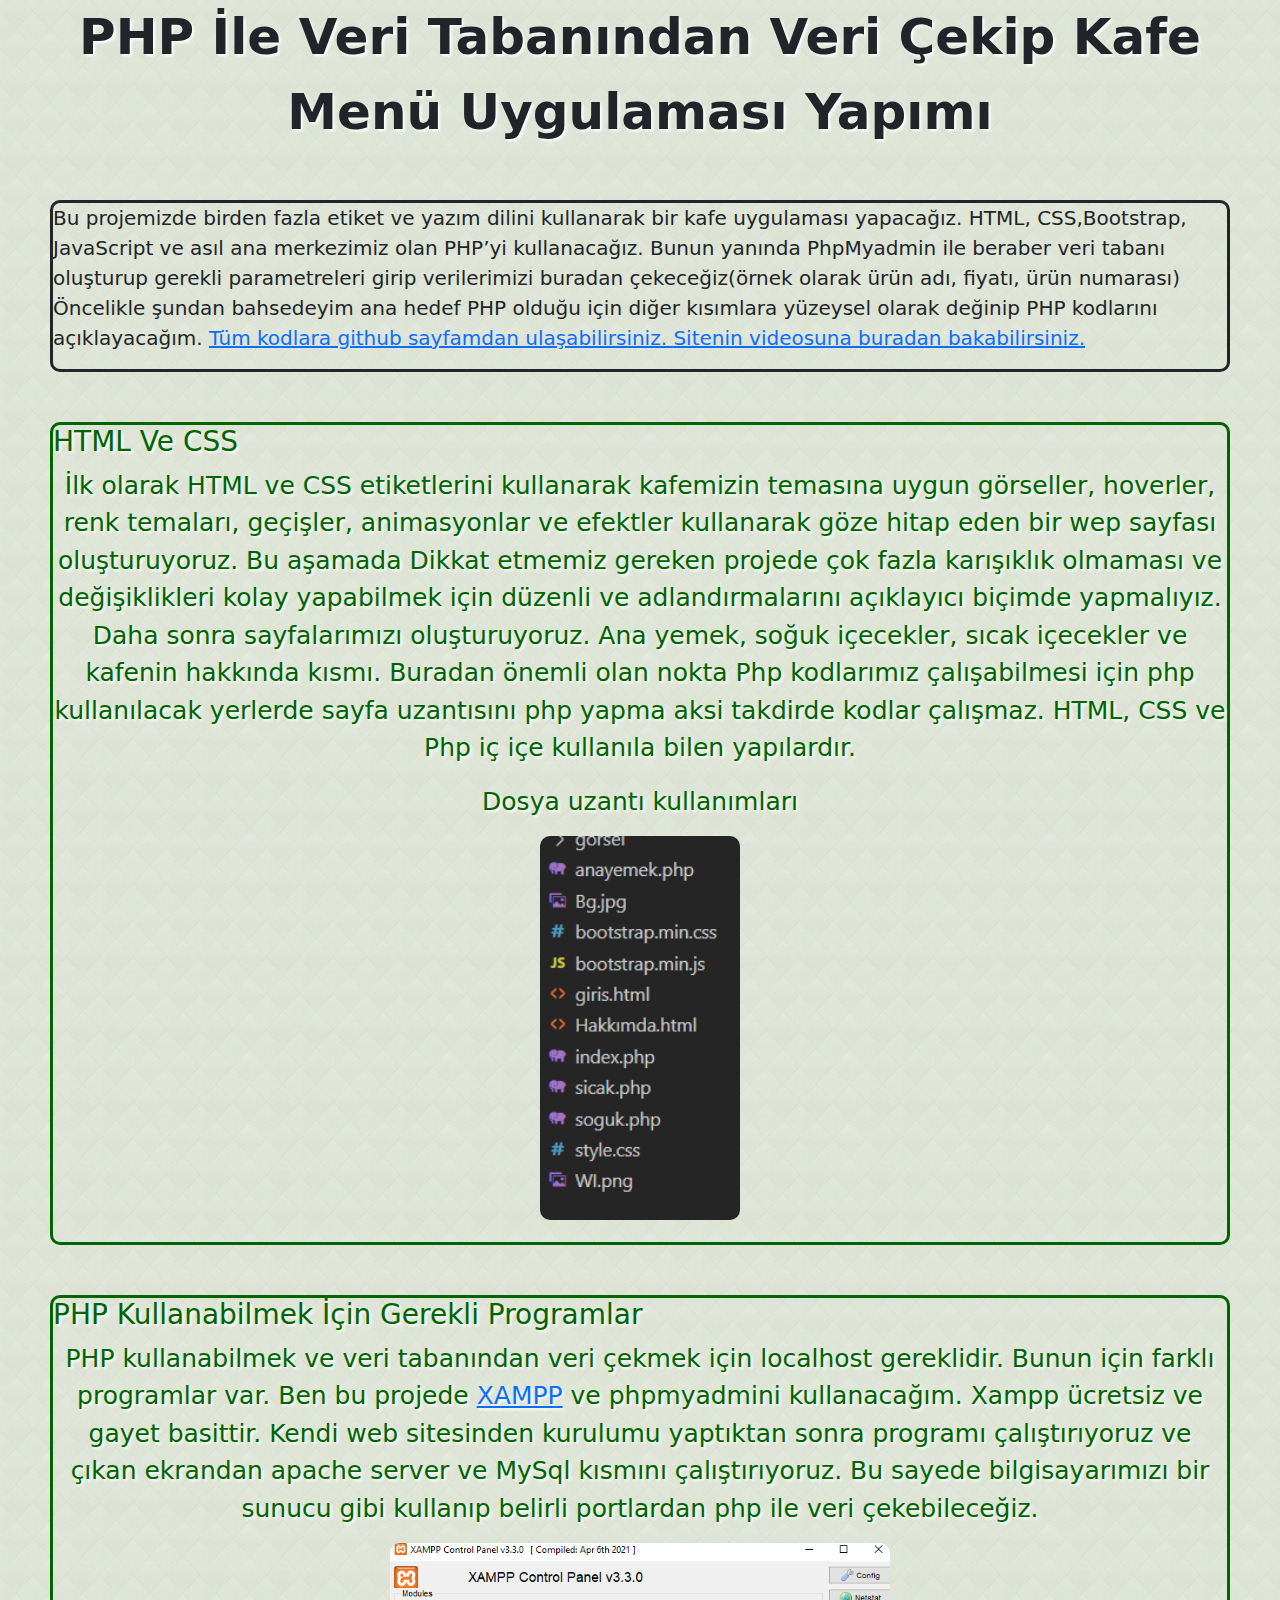
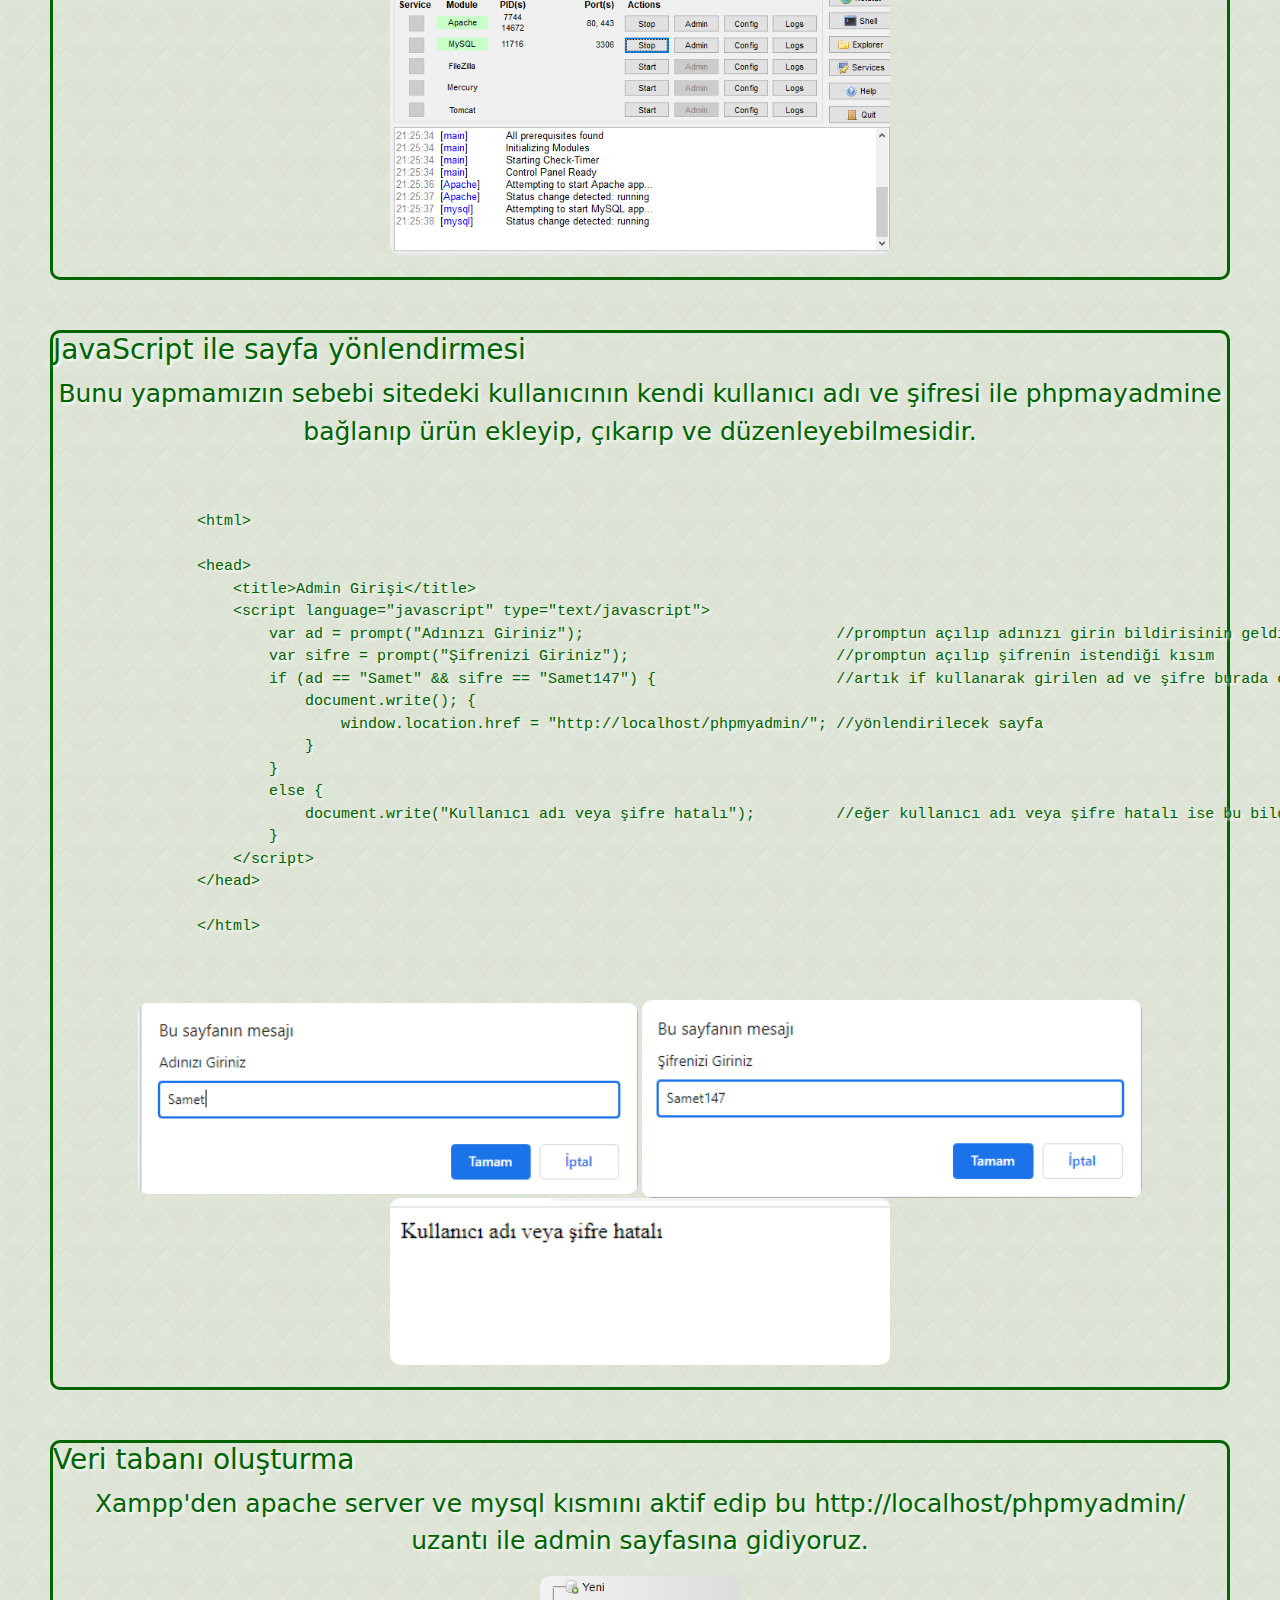
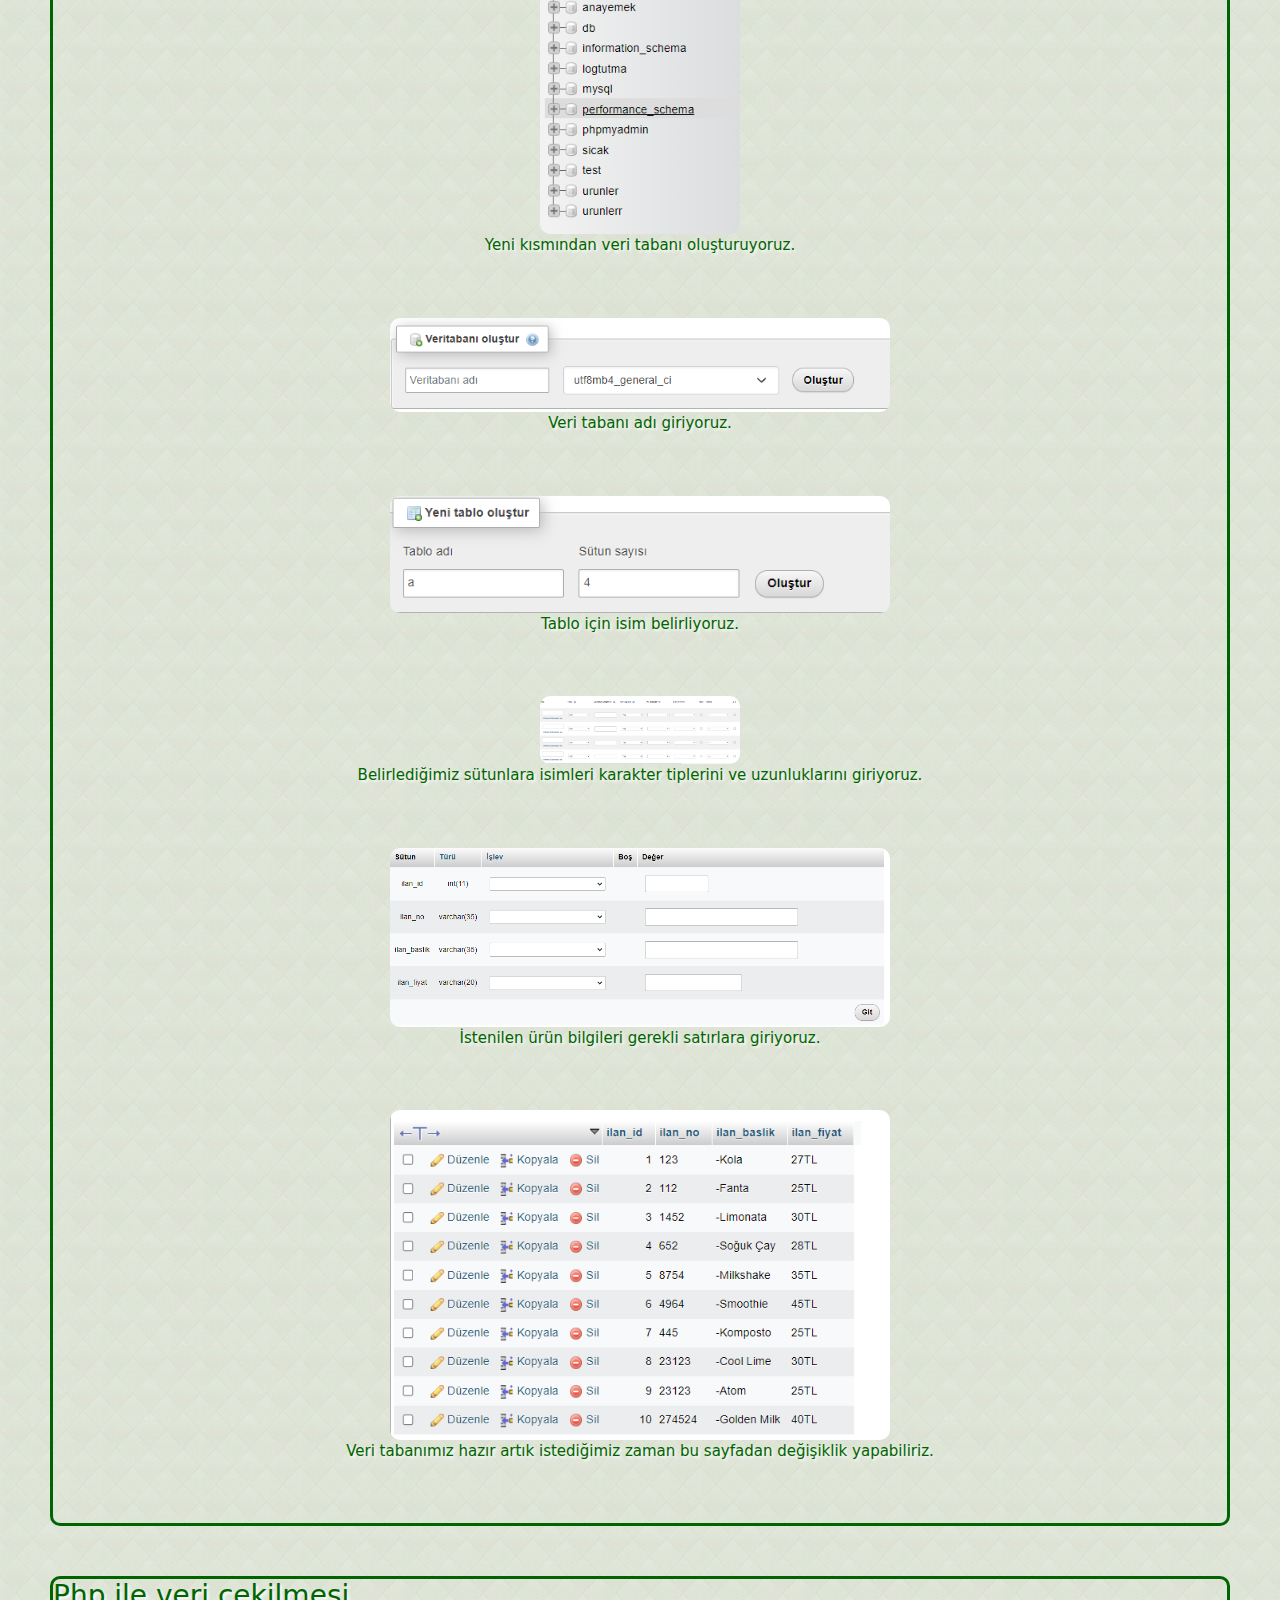
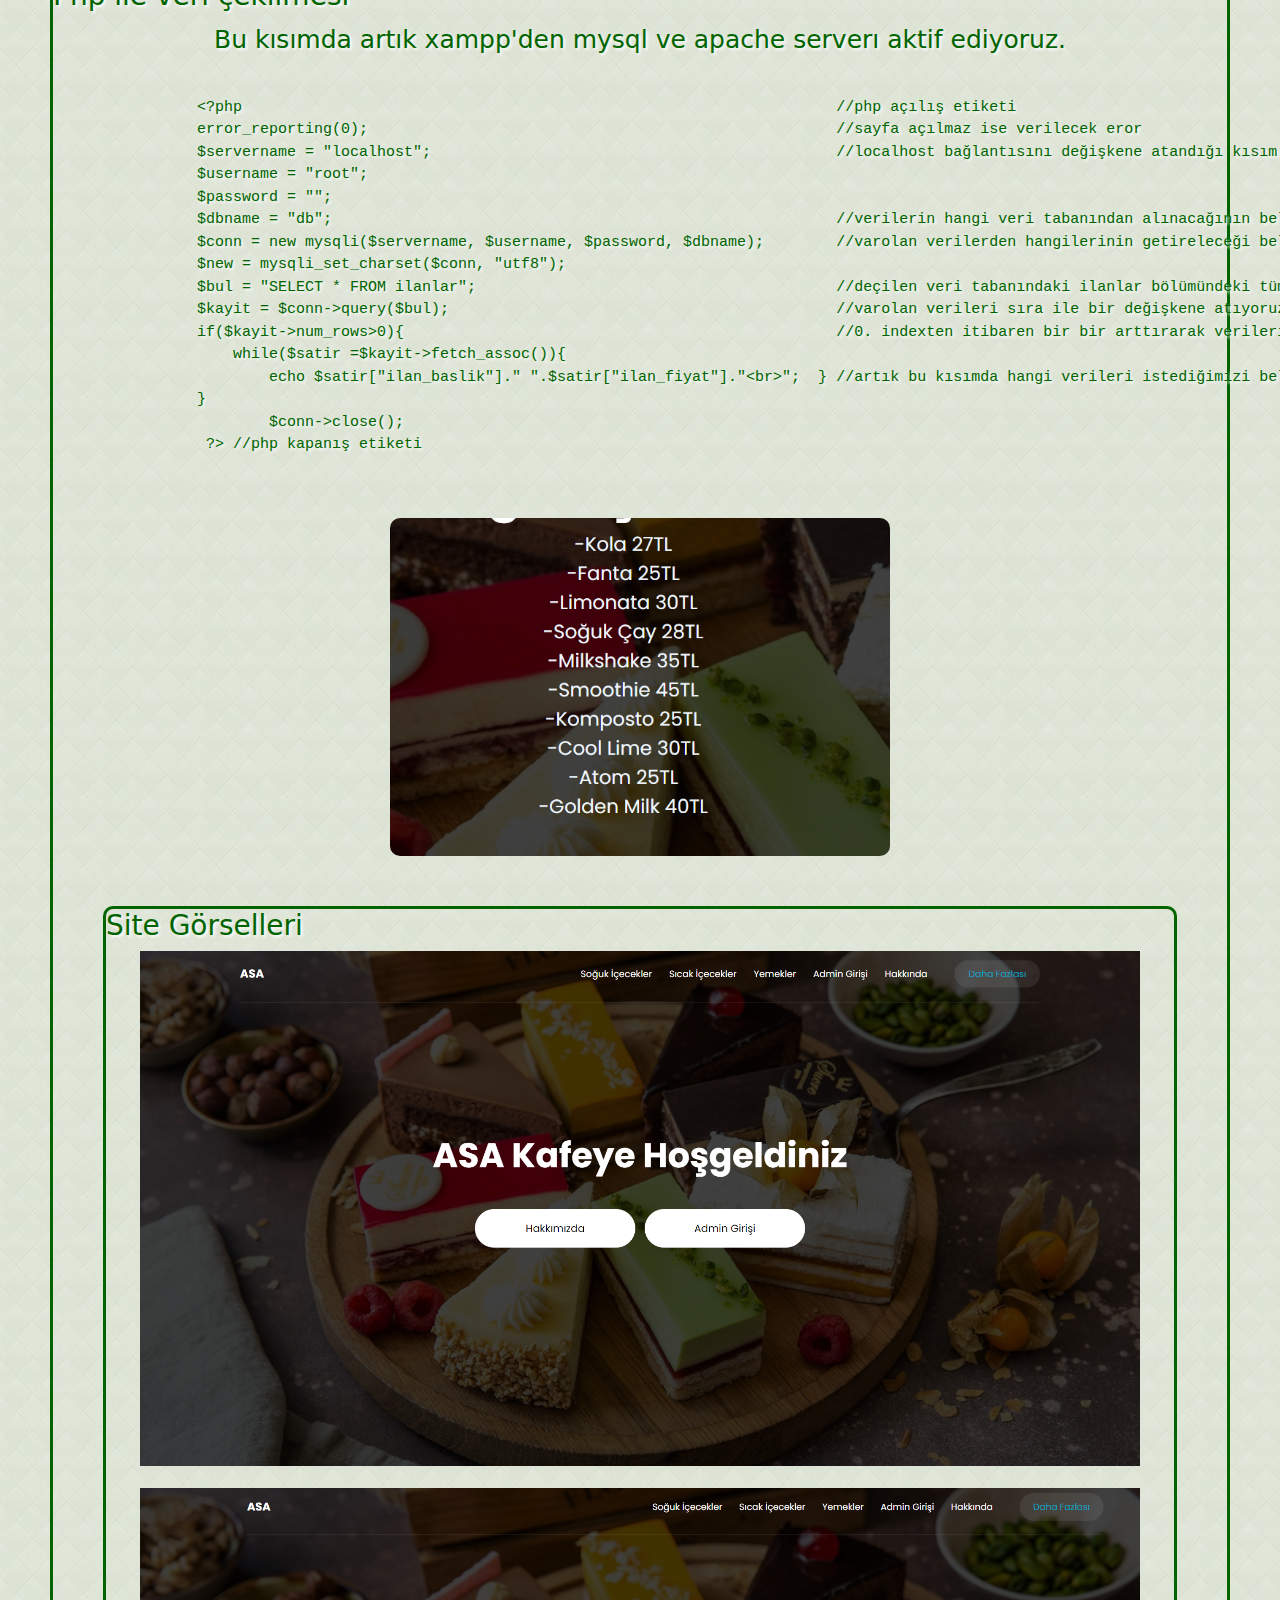
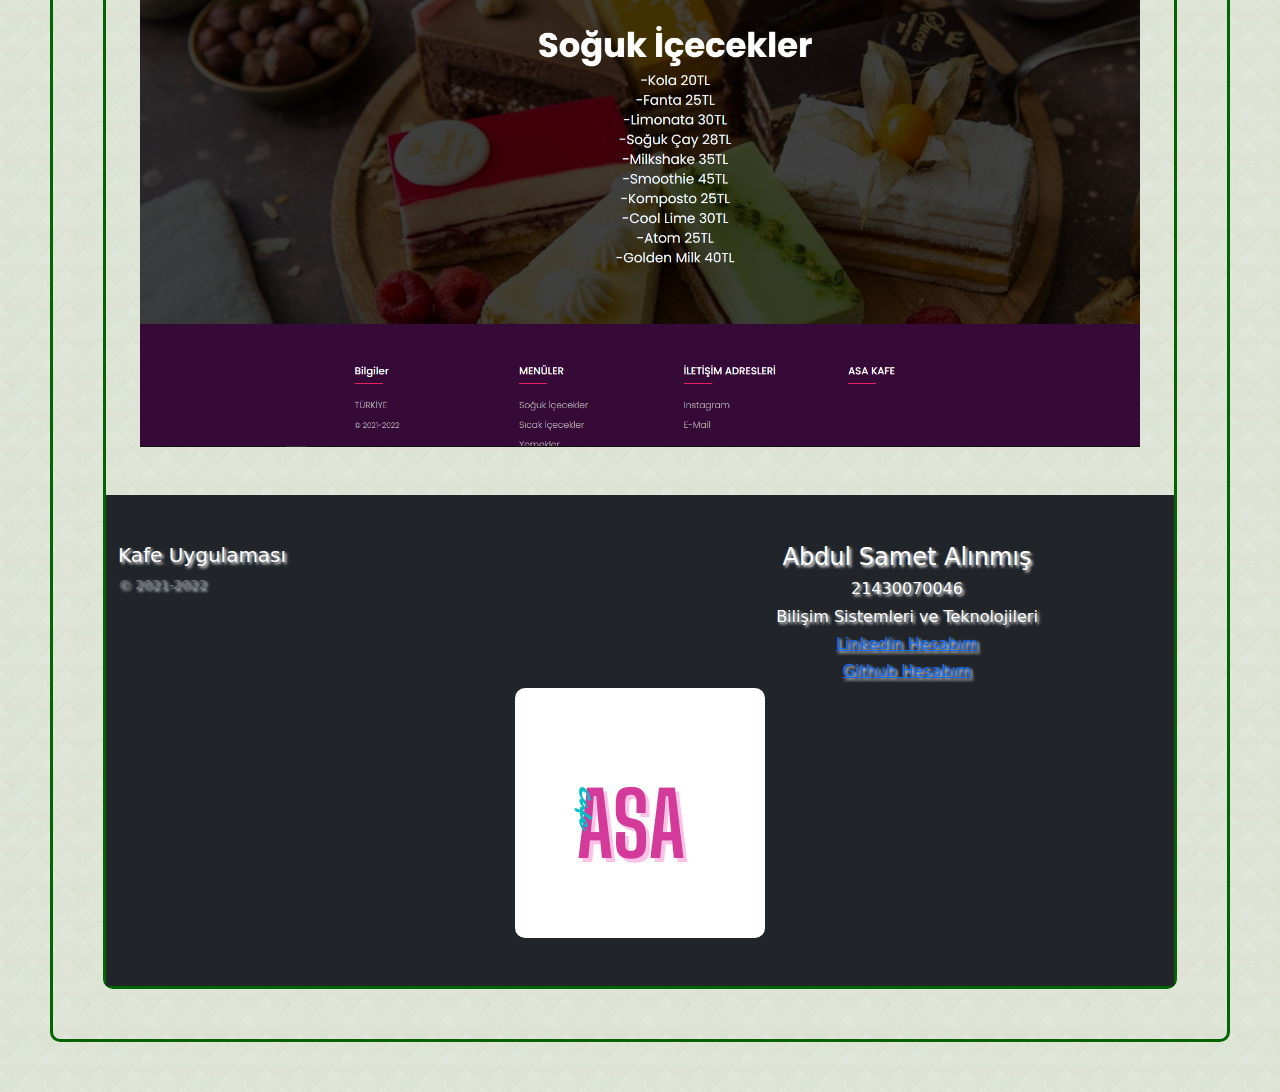
==== index.html @ a6432cc3 "Add files via upload" ====
<!DOCTYPE html>
<html lang="tr">

<head>
    <meta charset="UTF-8">
    <meta http-equiv="X-UA-Compatible" content="IE=edge">
    <meta name="viewport" content="width=device-width, initial-scale=1.0">
    <title>PHP İle Kafe Uygulaması</title>

    <link rel="stylesheet" href="bootstrap.min.css">
    <link rel="stylesheet" href="bootstrap.min.js">
    <link rel="stylesheet" href="css/extra.css">
    <link rel="icon" href="WI.png">

    <style>
        body {
            background-image: url(22.jpg);
            background-repeat: repeat;
        }



        .baslık {
            font-size: 50px;
            text-shadow: 2px 2px 3px white;
        }



        .grs {
            font-size: 20px;
            border-style: solid;

            margin: 50px;
            border-radius: 10px;
        }



        .baslık1 {
            font-size: 25px;
            text-shadow: 2px 2px 3px white;
            margin: 50px;
        }



        .baslık2 {
            font-size: 15px;
            text-shadow: 2px 2px 3px white;
            margin: 50px;
            color: darkgreen;
            border-style: solid;
            border-radius: 10px;

        }



        .foto {
            margin: 10px;
            border-radius: 50px;
        }



        .alt {
            color: white;
        }



        .fotolar {
            border-radius: 10px;
        }

        .kody {
            font-size: 18px;
        }

        .kody {
            color: brown;
            font-weight: 250px;
            font-family: 'Times New Roman', Times, serif;

        }

        .grss {
            font-size: 25px;
        }
    </style>



</head>



<body>
    <header>

        <div class="baslık">
            <strong>
                <p class="text-center">PHP İle Veri Tabanından Veri Çekip Kafe Menü Uygulaması Yapımı</p>
            </strong>
        </div>
    </header>

    <div class="grs">
        <p>Bu projemizde birden fazla etiket ve yazım dilini kullanarak bir kafe uygulaması yapacağız.
            HTML, CSS,Bootstrap, JavaScript ve asıl ana merkezimiz olan PHP’yi kullanacağız.
            Bunun yanında PhpMyadmin ile beraber veri tabanı oluşturup gerekli parametreleri girip verilerimizi
            buradan çekeceğiz(örnek olarak ürün adı, fiyatı, ürün numarası) Öncelikle şundan bahsedeyim ana hedef PHP
            olduğu için diğer kısımlara
            yüzeysel olarak değinip PHP kodlarını açıklayacağım. <a href="https://github.com/Abdulsamet192">Tüm kodlara github sayfamdan ulaşabilirsiniz.
                <a href="https://drive.google.com/file/d/1jLE5fHsSV3P4uHN2ZrxRkfrWrHKirXoh/view?usp=share_link">Sitenin videosuna buradan bakabilirsiniz.</a>
            </a>
        </p>
    </div>


    <div class="baslık2">
        <h3 class="start">HTML Ve CSS </h3>
        <center>
            <p class="grss">
                İlk olarak HTML ve CSS etiketlerini kullanarak kafemizin temasına uygun görseller, hoverler, renk
                temaları, geçişler,
                animasyonlar ve efektler kullanarak göze hitap eden bir wep sayfası oluşturuyoruz. Bu aşamada Dikkat
                etmemiz gereken
                projede çok fazla karışıklık olmaması ve değişiklikleri kolay yapabilmek için düzenli ve
                adlandırmalarını açıklayıcı
                biçimde yapmalıyız. Daha sonra sayfalarımızı oluşturuyoruz. Ana yemek, soğuk içecekler, sıcak içecekler
                ve kafenin
                hakkında kısmı. Buradan önemli olan nokta Php kodlarımız çalışabilmesi için php kullanılacak yerlerde
                sayfa uzantısını
                php yapma aksi takdirde kodlar çalışmaz. HTML, CSS ve Php iç içe kullanıla bilen yapılardır.
            </p>
            <p class="grss">Dosya uzantı kullanımları</p>
            <img class="fotolar" src="görseller/uzantılar.png" alt="uzantılar" width="200px">
            <br> <br>
        </center>
    </div>



    <div class="baslık2">
        <h3 class="start">PHP Kullanabilmek İçin Gerekli Programlar</h3>
        <center>
            <p class="grss">
                PHP kullanabilmek ve veri tabanından veri çekmek için localhost gereklidir. Bunun için farklı programlar
                var. Ben bu projede
                <a href="https://www.apachefriends.org/tr/index.html">XAMPP</a> ve phpmyadmini kullanacağım. Xampp
                ücretsiz ve gayet basittir. Kendi web sitesinden
                kurulumu yaptıktan sonra programı çalıştırıyoruz ve çıkan ekrandan apache server ve MySql kısmını
                çalıştırıyoruz. Bu sayede bilgisayarımızı bir
                sunucu gibi kullanıp belirli portlardan php ile veri çekebileceğiz.
            </p>
            <img class="fotolar" src="görseller/xamp.png" alt="uzantılar" width="500px">
            <br> <br>
        </center>

    </div>

    <div class="baslık2">
        <h3 class="start">JavaScript ile sayfa yönlendirmesi</h3>
        <center>
            <p class="grss">
                Bunu yapmamızın sebebi sitedeki kullanıcının kendi kullanıcı adı ve şifresi ile phpmayadmine bağlanıp
                ürün ekleyip, çıkarıp ve düzenleyebilmesidir.
            </p>
        </center>
        <p class="grss">
            <xmp>

                <html>

                <head>
                    <title>Admin Girişi</title>
                    <script language="javascript" type="text/javascript">
                        var ad = prompt("Adınızı Giriniz");                            //promptun açılıp adınızı girin bildirisinin geldiği kısım
                        var sifre = prompt("Şifrenizi Giriniz");                       //promptun açılıp şifrenin istendiği kısım
                        if (ad == "Samet" && sifre == "Samet147") {                    //artık if kullanarak girilen ad ve şifre burada olan ile aynıysa ve ikisi eşleniyorsa sayfaya yönlendiriyor
                            document.write(); {
                                window.location.href = "http://localhost/phpmyadmin/"; //yönlendirilecek sayfa
                            }
                        }
                        else {
                            document.write("Kullanıcı adı veya şifre hatalı");         //eğer kullanıcı adı veya şifre hatalı ise bu bildiri gelecek
                        }
                    </script>
                </head>

                </html>

            </xmp>
        </p>
        <center>
            <img class="fotolar" src="görseller/giris1.png" alt="uzantılar" width="500px">

            <img class="fotolar" src="görseller/giris2.png" alt="uzantılar" width="500px">

            <img class="fotolar" src="görseller/giris3.png" alt="uzantılar" width="500px">
            <br> <br>
        </center>


    </div>

    <div class="baslık2">
        <h3 class="start">Veri tabanı oluşturma</h3>
        <center>
            <p class="grss">
                Xampp'den apache server ve mysql kısmını aktif edip bu http://localhost/phpmyadmin/ uzantı ile admin
                sayfasına gidiyoruz.
            </p>



            <img class="fotolar" src="görseller/v1.png" alt="uzantılar" width="200px">
            <p>Yeni kısmından veri tabanı oluşturuyoruz.</p>
            <br><br>

            <img class="fotolar" src="görseller/v2.png" alt="uzantılar" width="500px">
            <p>Veri tabanı adı giriyoruz.</p>
            <br><br>

            <img class="fotolar" src="görseller/v3.png" alt="uzantılar" width="500px">
            <p>Tablo için isim belirliyoruz.</p>
            <br> <br>
            <img class="fotolar" src="görseller/v4.png" alt="uzantılar" width="200px">
            <p>Belirlediğimiz sütunlara isimleri karakter tiplerini ve uzunluklarını giriyoruz.</p>
            <br><br>

            <img class="fotolar" src="görseller/v5.png" alt="uzantılar" width="500px">
            <p>İstenilen ürün bilgileri gerekli satırlara giriyoruz.</p>
            <br><br>

            <img class="fotolar" src="görseller/v6.png" alt="uzantılar" width="500px">
            <p>Veri tabanımız hazır artık istediğimiz zaman bu sayfadan değişiklik yapabiliriz.</p>
            <br> <br>
        </center>
    </div>


    <div class="baslık2">
        <h3 class="start">Php ile veri çekilmesi</h3>
        <center>
            <p class="grss">
                Bu kısımda artık xampp'den mysql ve apache serverı aktif ediyoruz.
            </p>
        </center>
        <p class="grss">
            <xmp>
                <?php                                                                  //php açılış etiketi
                error_reporting(0);                                                    //sayfa açılmaz ise verilecek eror
                $servername = "localhost";                                             //localhost bağlantısını değişkene atandığı kısım 
                $username = "root";               
                $password = "";
                $dbname = "db";                                                        //verilerin hangi veri tabanından alınacağının belirlendiği kısım
                $conn = new mysqli($servername, $username, $password, $dbname);        //varolan verilerden hangilerinin getireleceği belirlendiği
                $new = mysqli_set_charset($conn, "utf8");
                $bul = "SELECT * FROM ilanlar";                                        //deçilen veri tabanındaki ilanlar bölümündeki tüm ilanların seçilmesi
                $kayit = $conn->query($bul);                                           //varolan verileri sıra ile bir değişkene atıyoruz
                if($kayit->num_rows>0){                                                //0. indexten itibaren bir bir arttırarak verileri alıyoruz
                    while($satir =$kayit->fetch_assoc()){
                        echo $satir["ilan_baslik"]." ".$satir["ilan_fiyat"]."<br>";  } //artık bu kısımda hangi verileri istediğimizi belirterek ekrana yazdırıyoruz
                }
                        $conn->close();
                 ?> //php kapanış etiketi

            </xmp>
        </p>
        <center>
            <img class="fotolar" src="görseller/phpiçerik.png" alt="uzantılar" width="500px">
        </center>

        <div class="baslık2">
            <h3 class="start">Site Görselleri</h3>
           <center>
            <img src="görseller/s1.png" alt="" width="1000px">
           <br><br>
           <img src="görseller/s2.png" alt="" width="1000px">
           </center>
          
    

        <div class="bg-dark text-lıght">
            <footer class="container py-5 mt-5">
                <div class="row">
                    <div class="col-12 col-md">
                        <h5 class="alt">Kafe Uygulaması</h5>
                        <small class="d-block mb-3 text-muted">© 2021-2022</small>
                    </div>
                    <div class="col-6 col-md">
                        <center>
                            <h4 class="alt">Abdul Samet Alınmış</h4>
                            <h6 class="alt">21430070046</h6>
                            <h6 class="alt">Bilişim Sistemleri ve Teknolojileri</h6>
                            <h6 class="alt"><a href="https://www.linkedin.com/in/abdulsametalnms/">Linkedin Hesabım</a>
                            </h6>
                            <h6 class="alt"><a href="https://github.com/Abdulsamet192">Github Hesabım </a></h6>
                        </center>

                    </div>
                    <div>
                        <center><a href="https://www.linkedin.com/in/abdulsametalnms/"><img class="fotolar" src="WI.png"
                                    margin: 50px; width="250px" alt="logom"></a></center>
                    </div>
            </footer>

            <script src="js/bootstrap.bundle.min.js"></script>
</body>

</html>
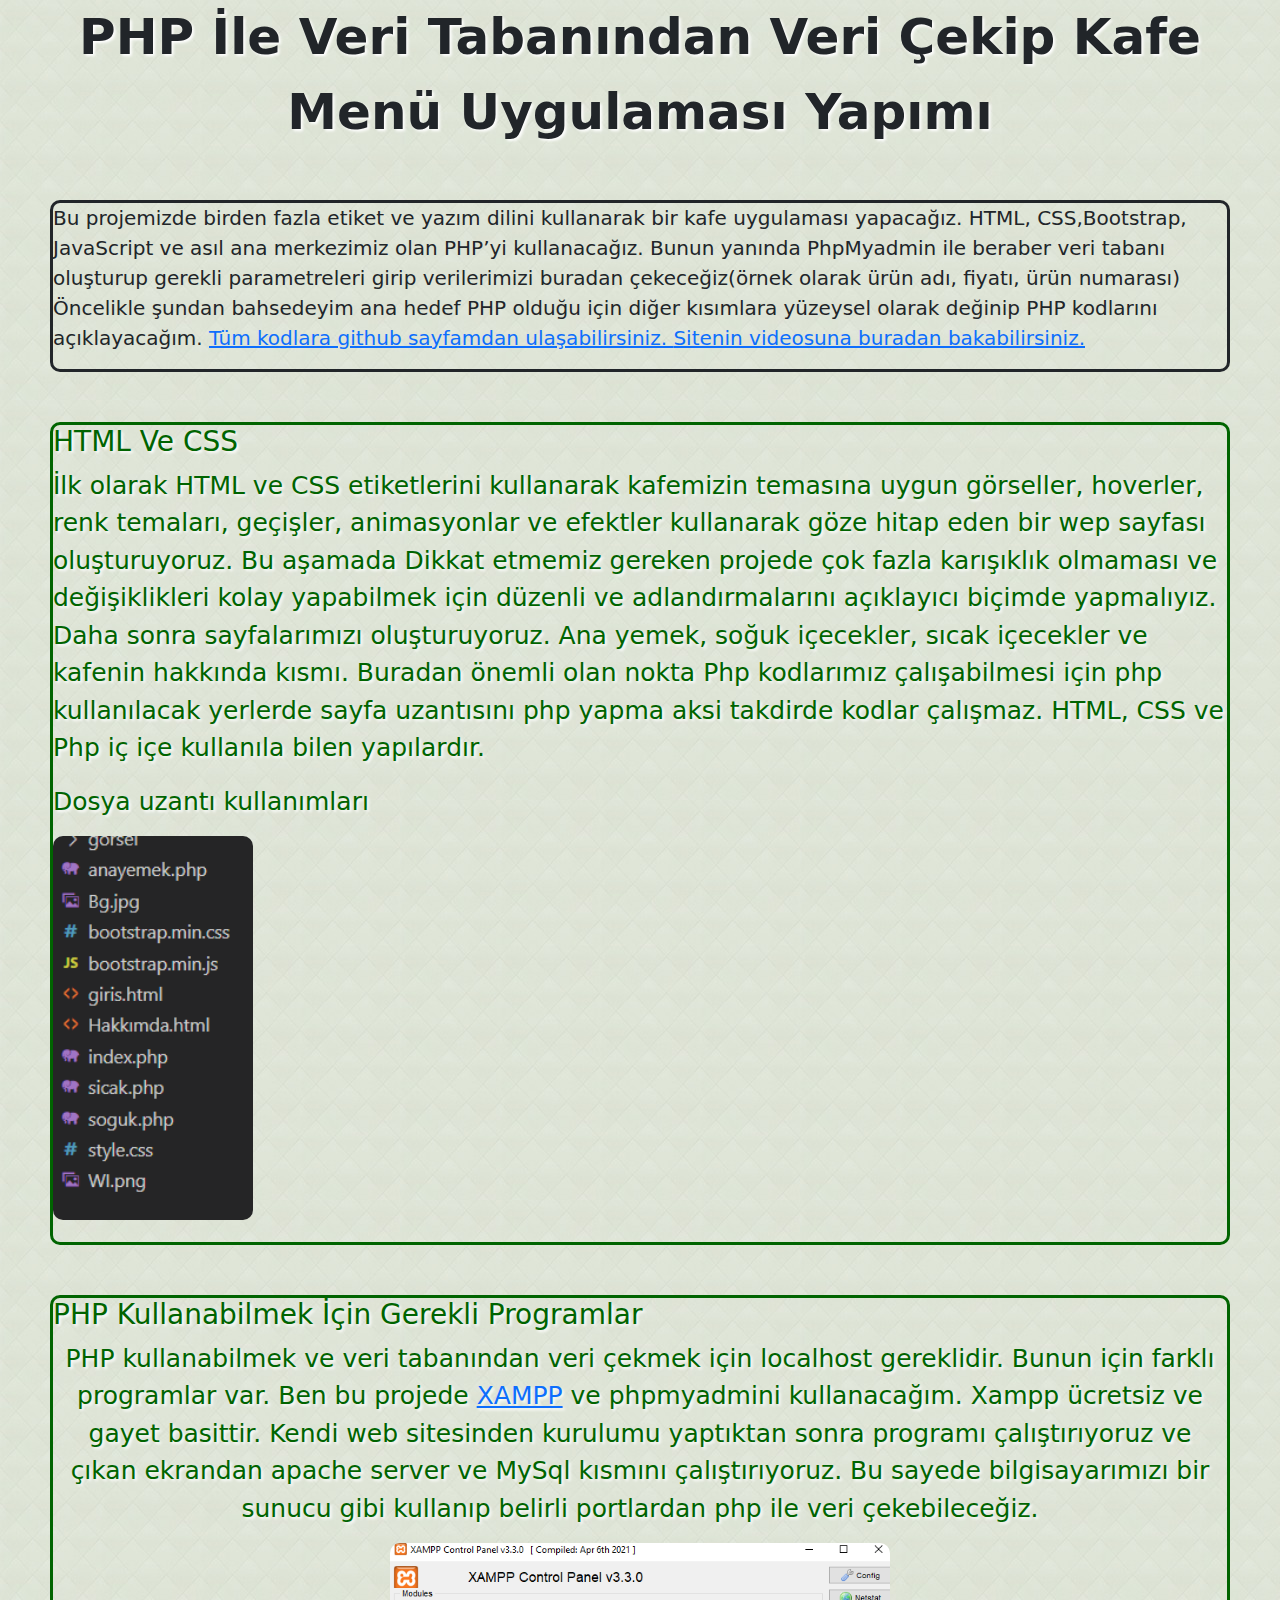
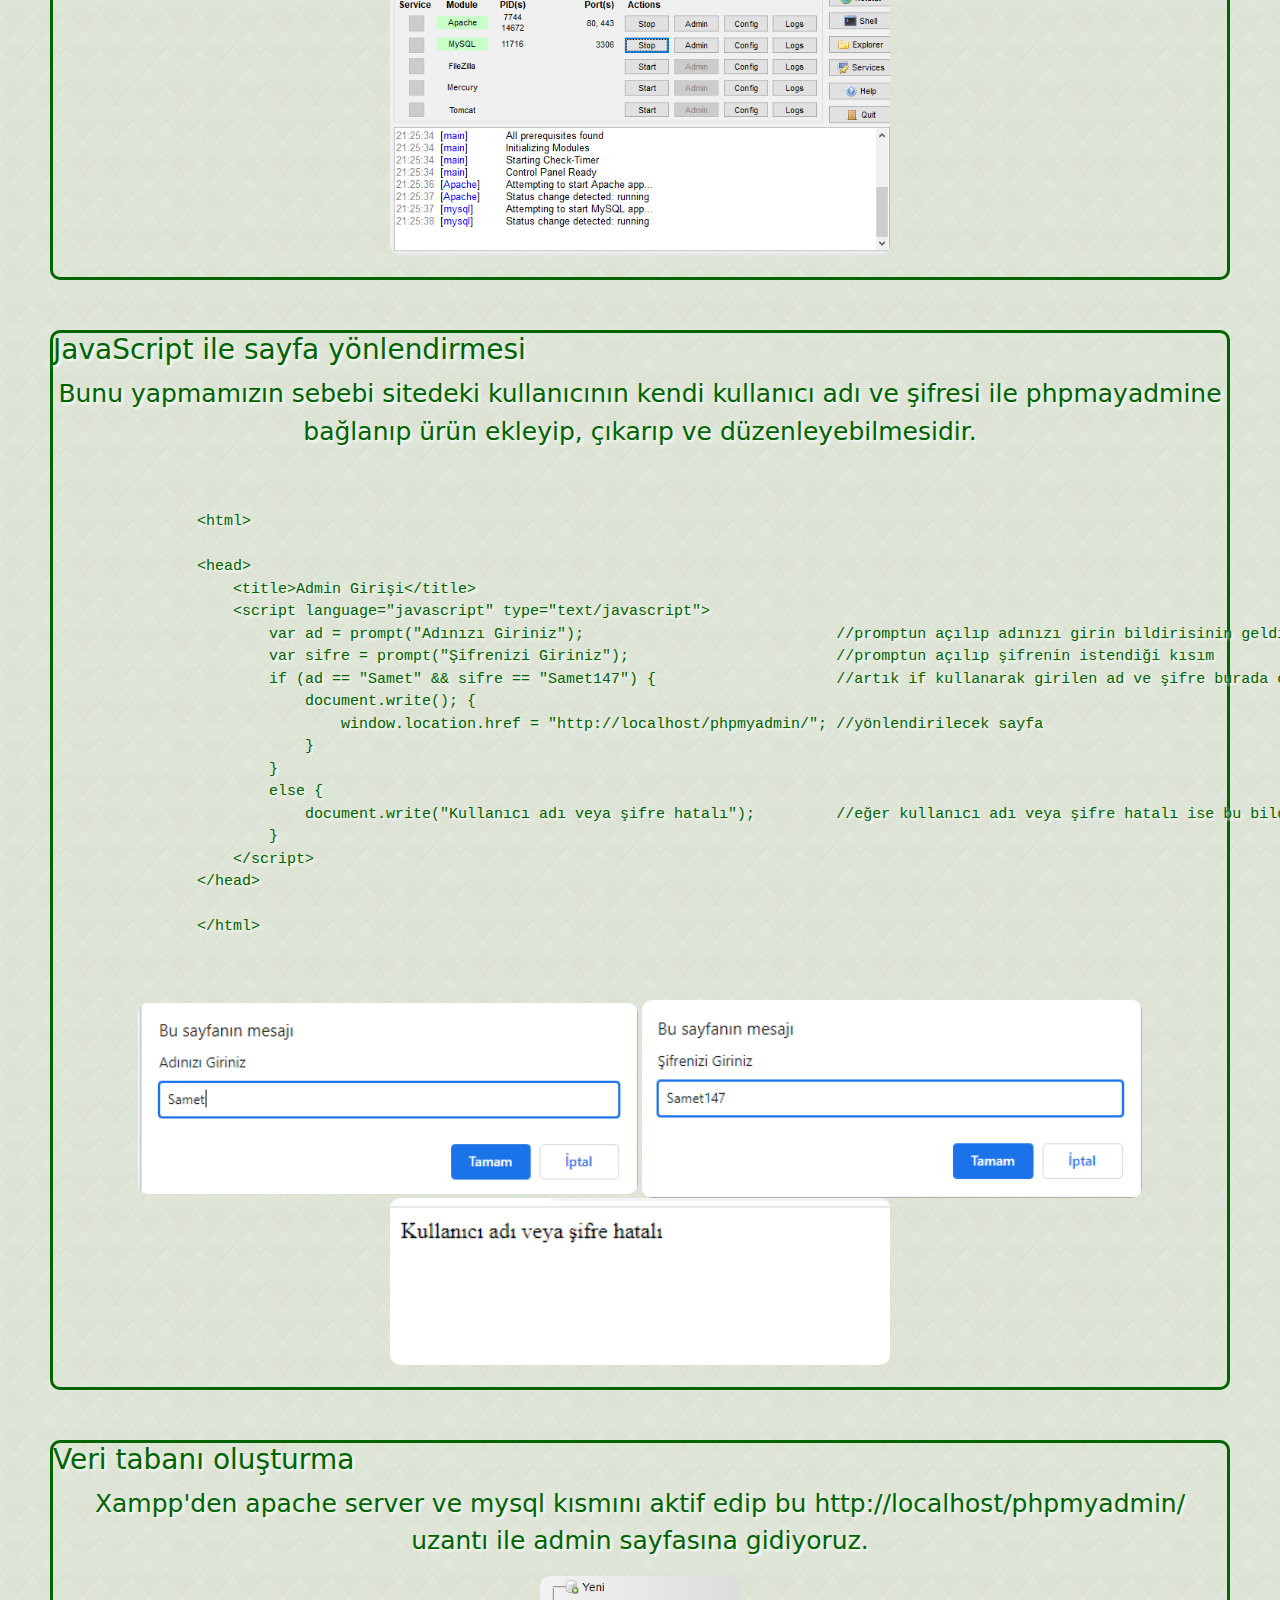
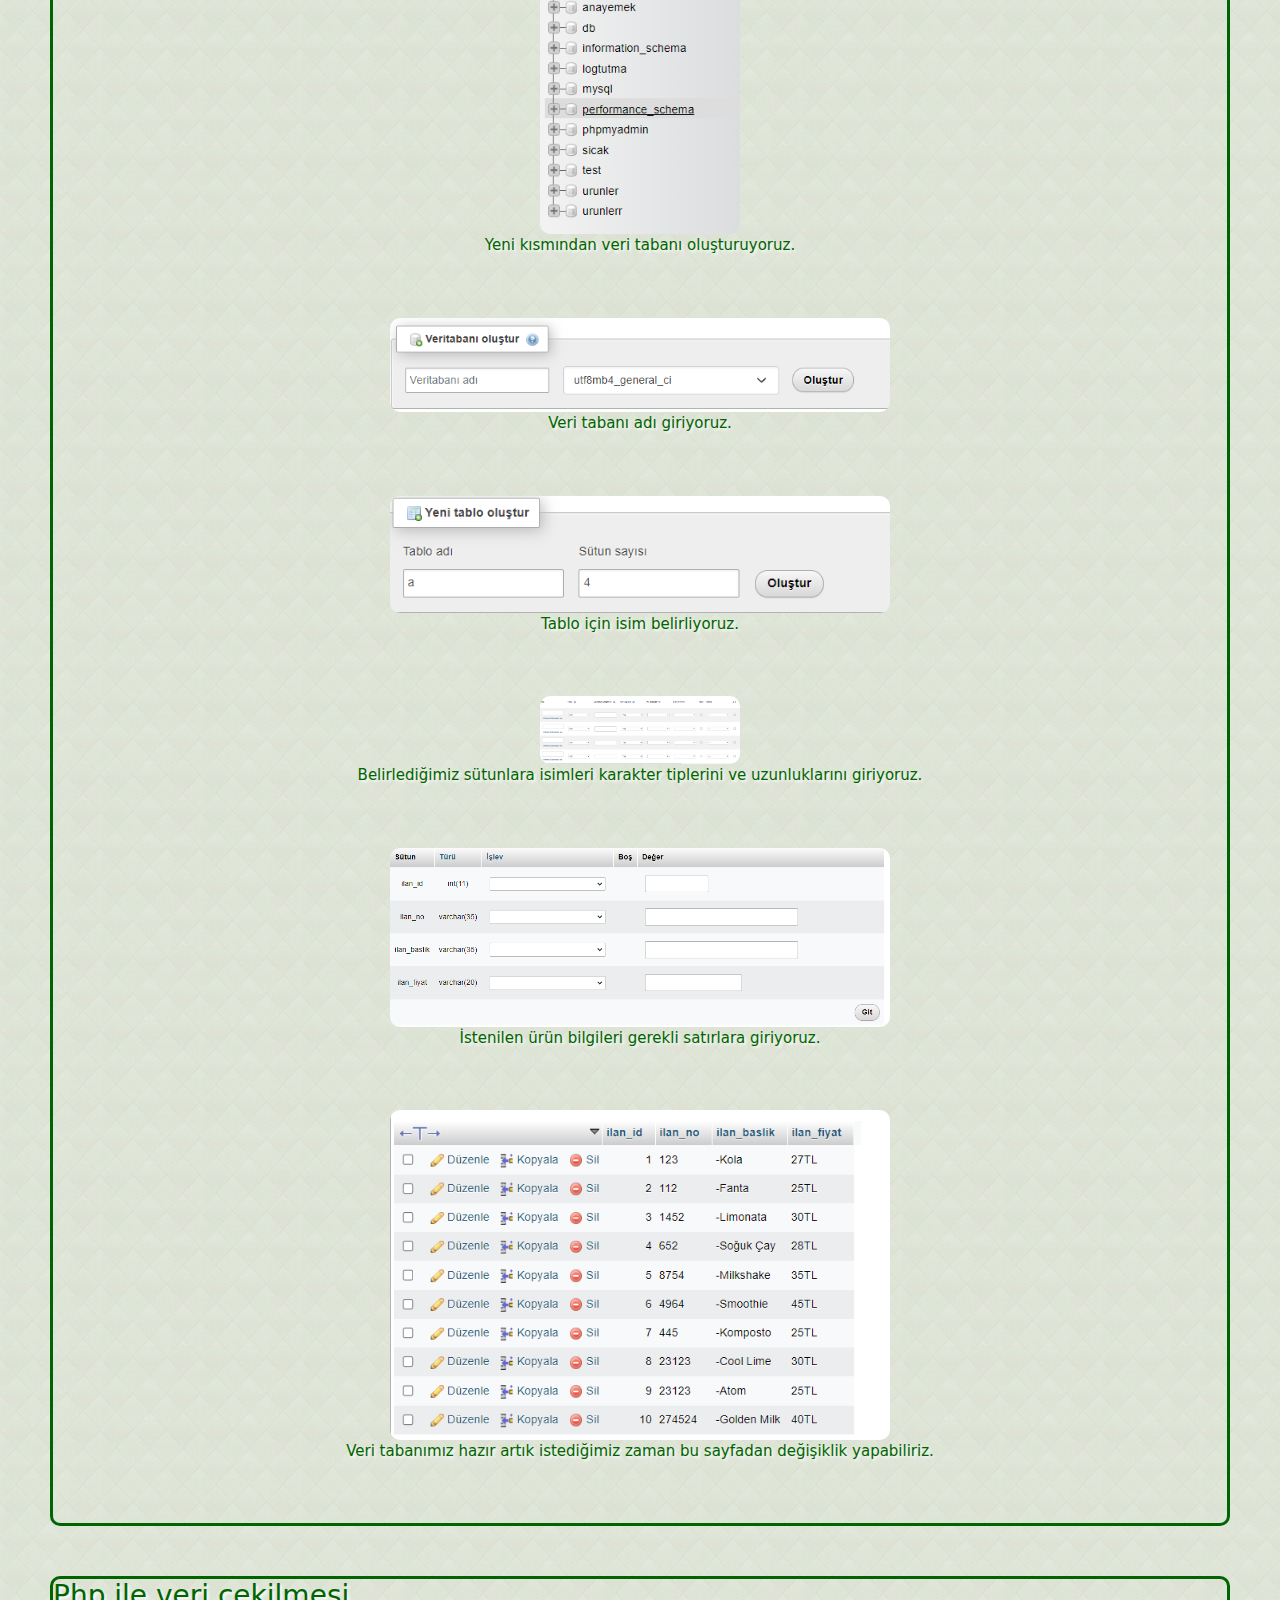
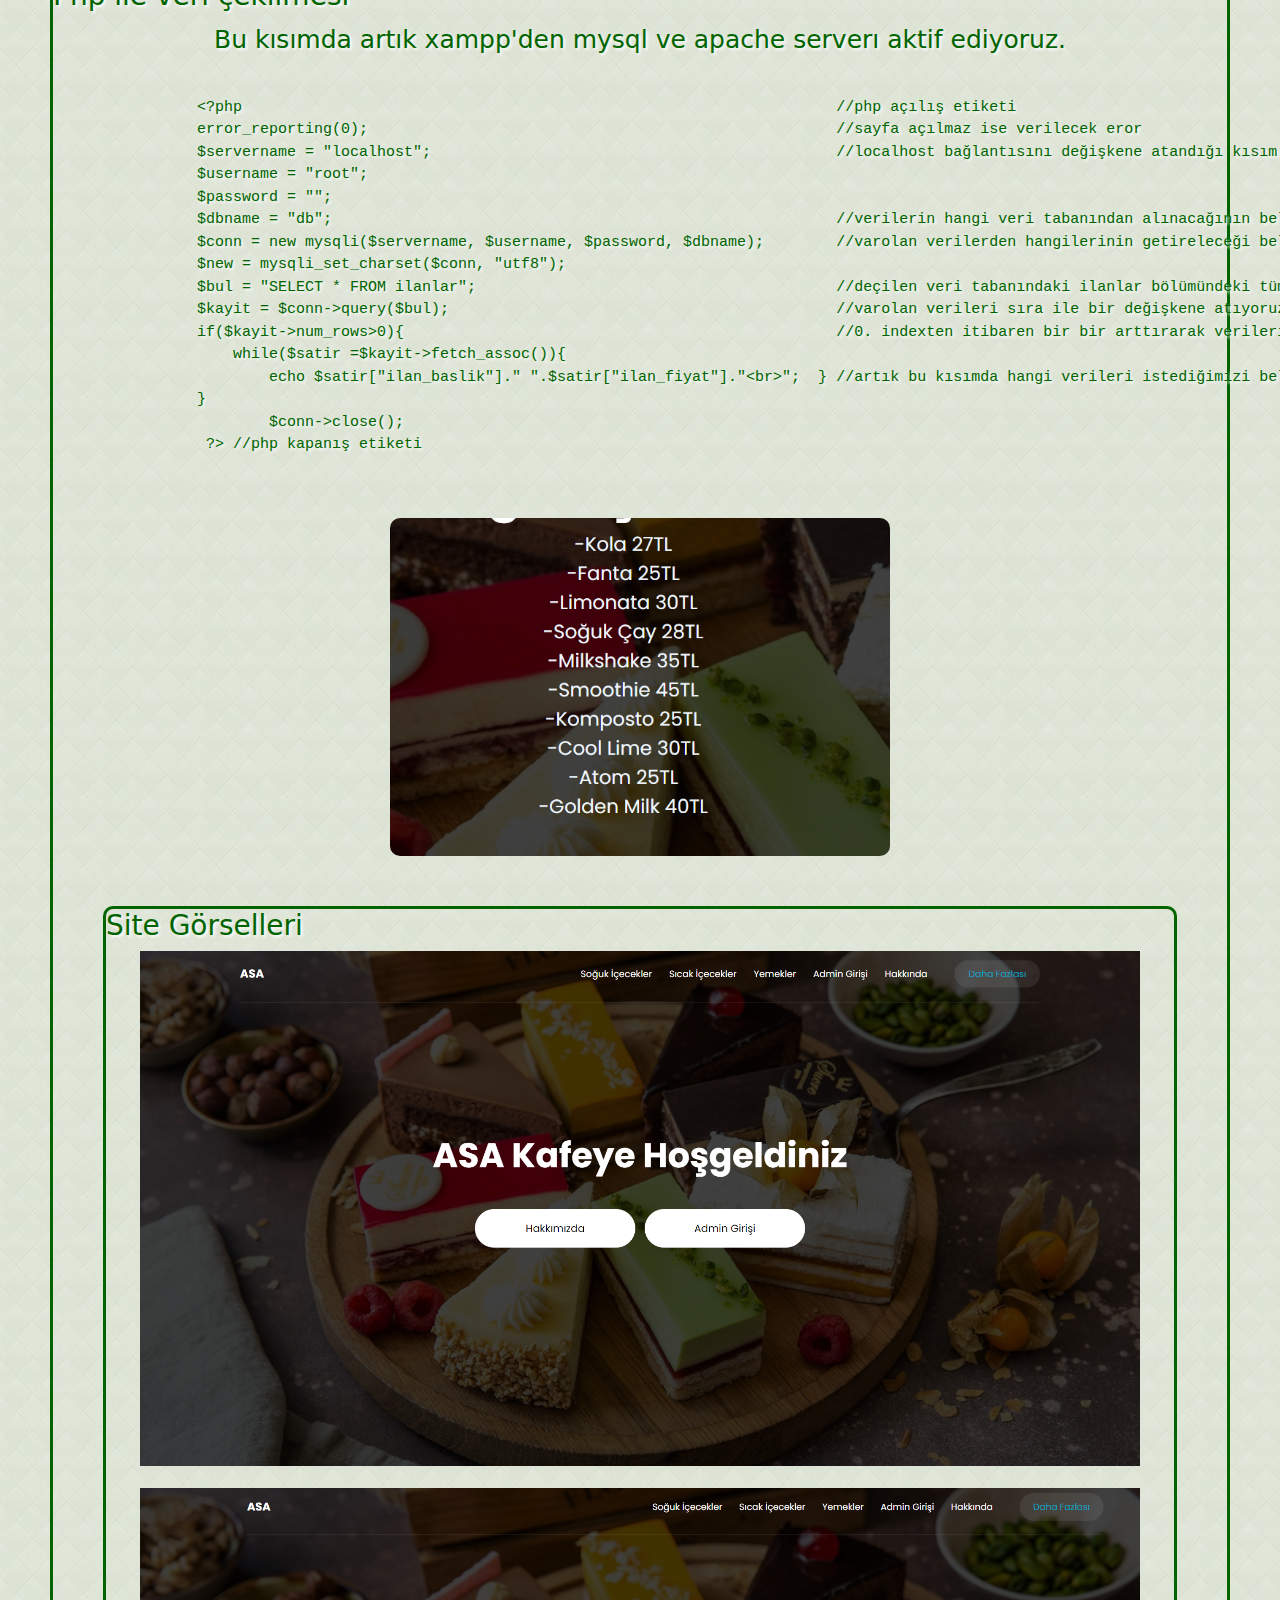
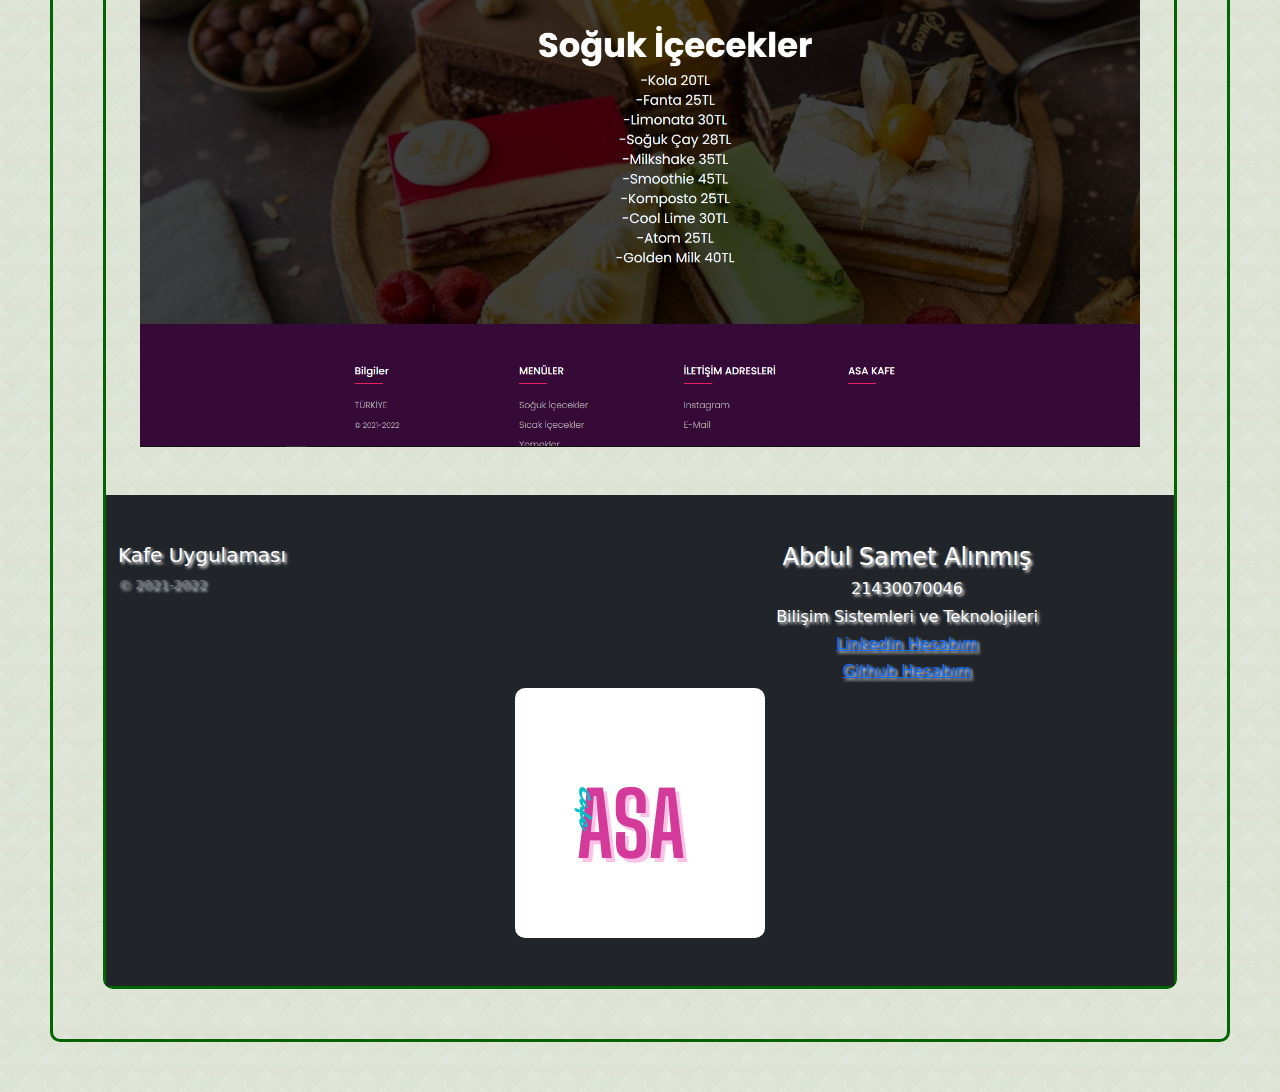
==== commit bdc52bed: "Update index.html" ====
--- a/index.html
+++ b/index.html
@@ -121,7 +121,7 @@
 
     <div class="baslık2">
         <h3 class="start">HTML Ve CSS </h3>
-        <center>
+       
             <p class="grss">
                 İlk olarak HTML ve CSS etiketlerini kullanarak kafemizin temasına uygun görseller, hoverler, renk
                 temaları, geçişler,
@@ -138,7 +138,7 @@
             <p class="grss">Dosya uzantı kullanımları</p>
             <img class="fotolar" src="görseller/uzantılar.png" alt="uzantılar" width="200px">
             <br> <br>
-        </center>
+        
     </div>
 
 
@@ -311,4 +311,4 @@
             <script src="js/bootstrap.bundle.min.js"></script>
 </body>
 
-</html>+</html>
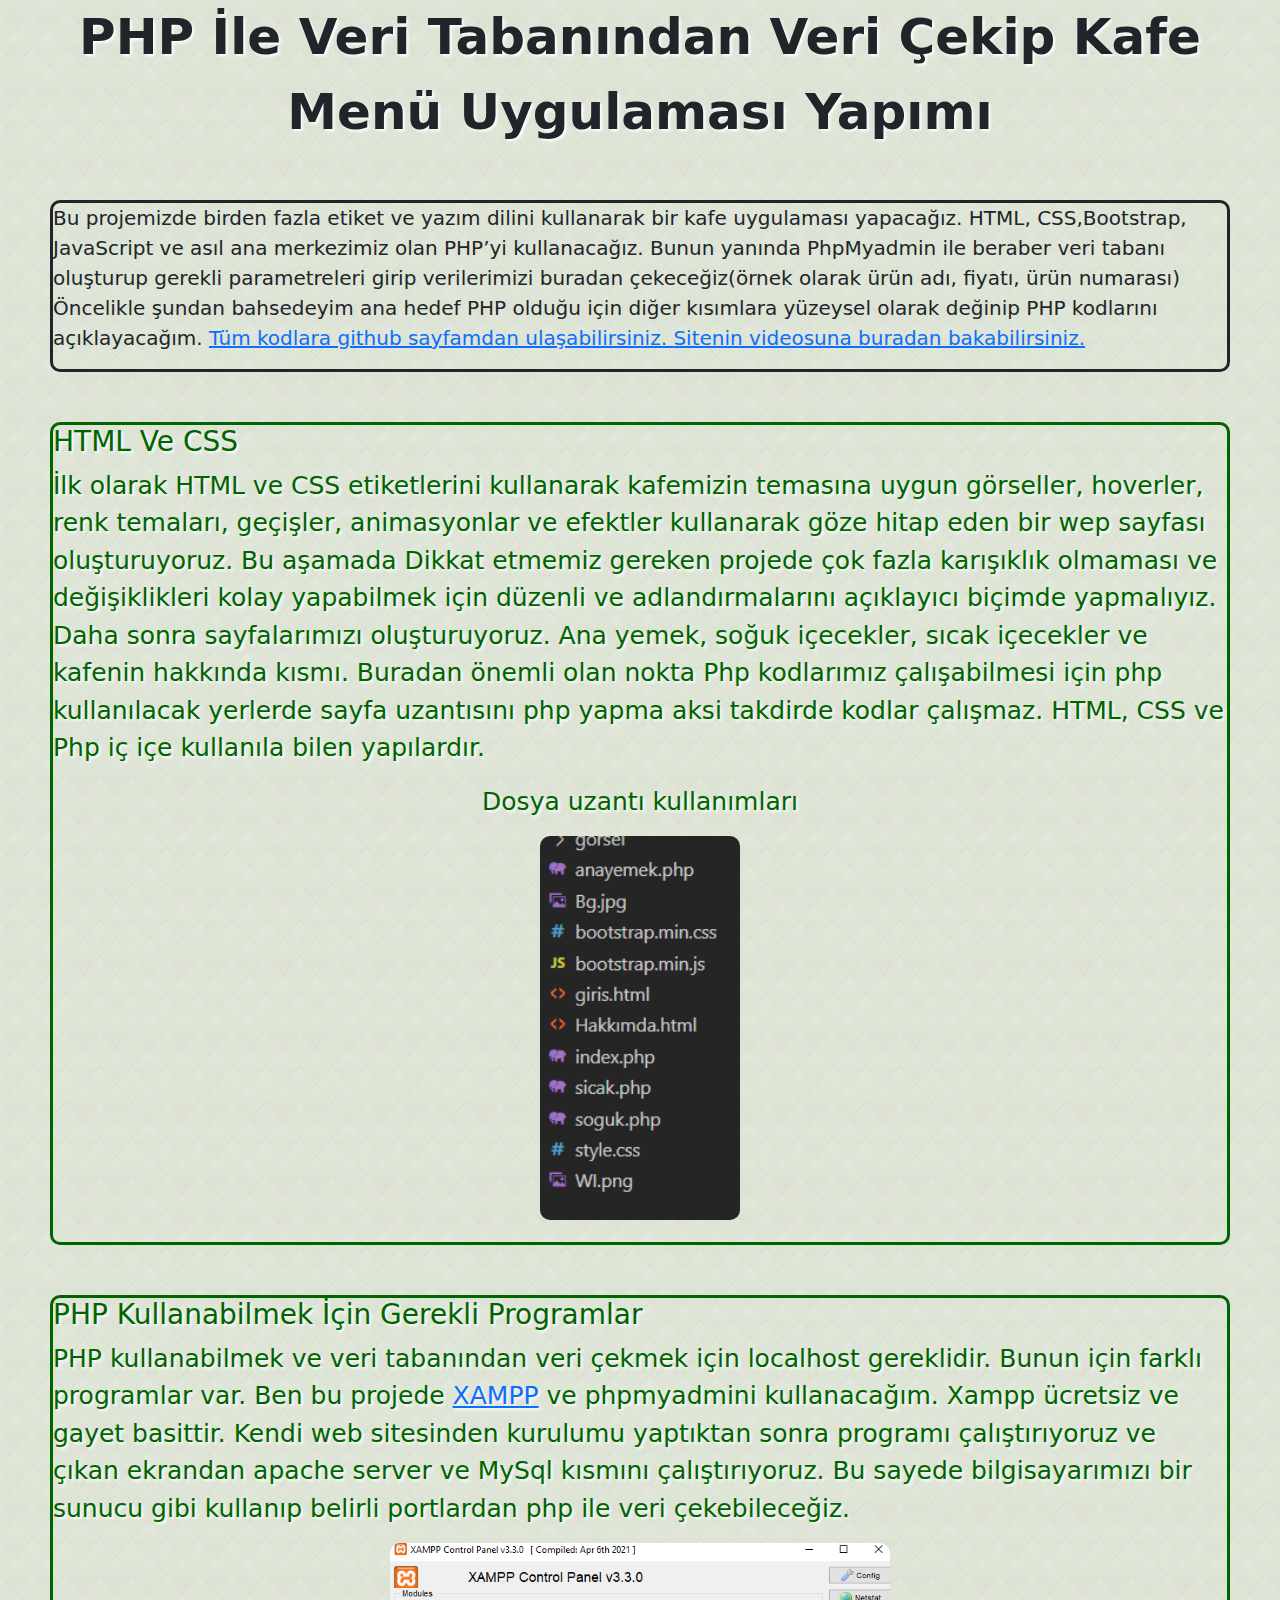
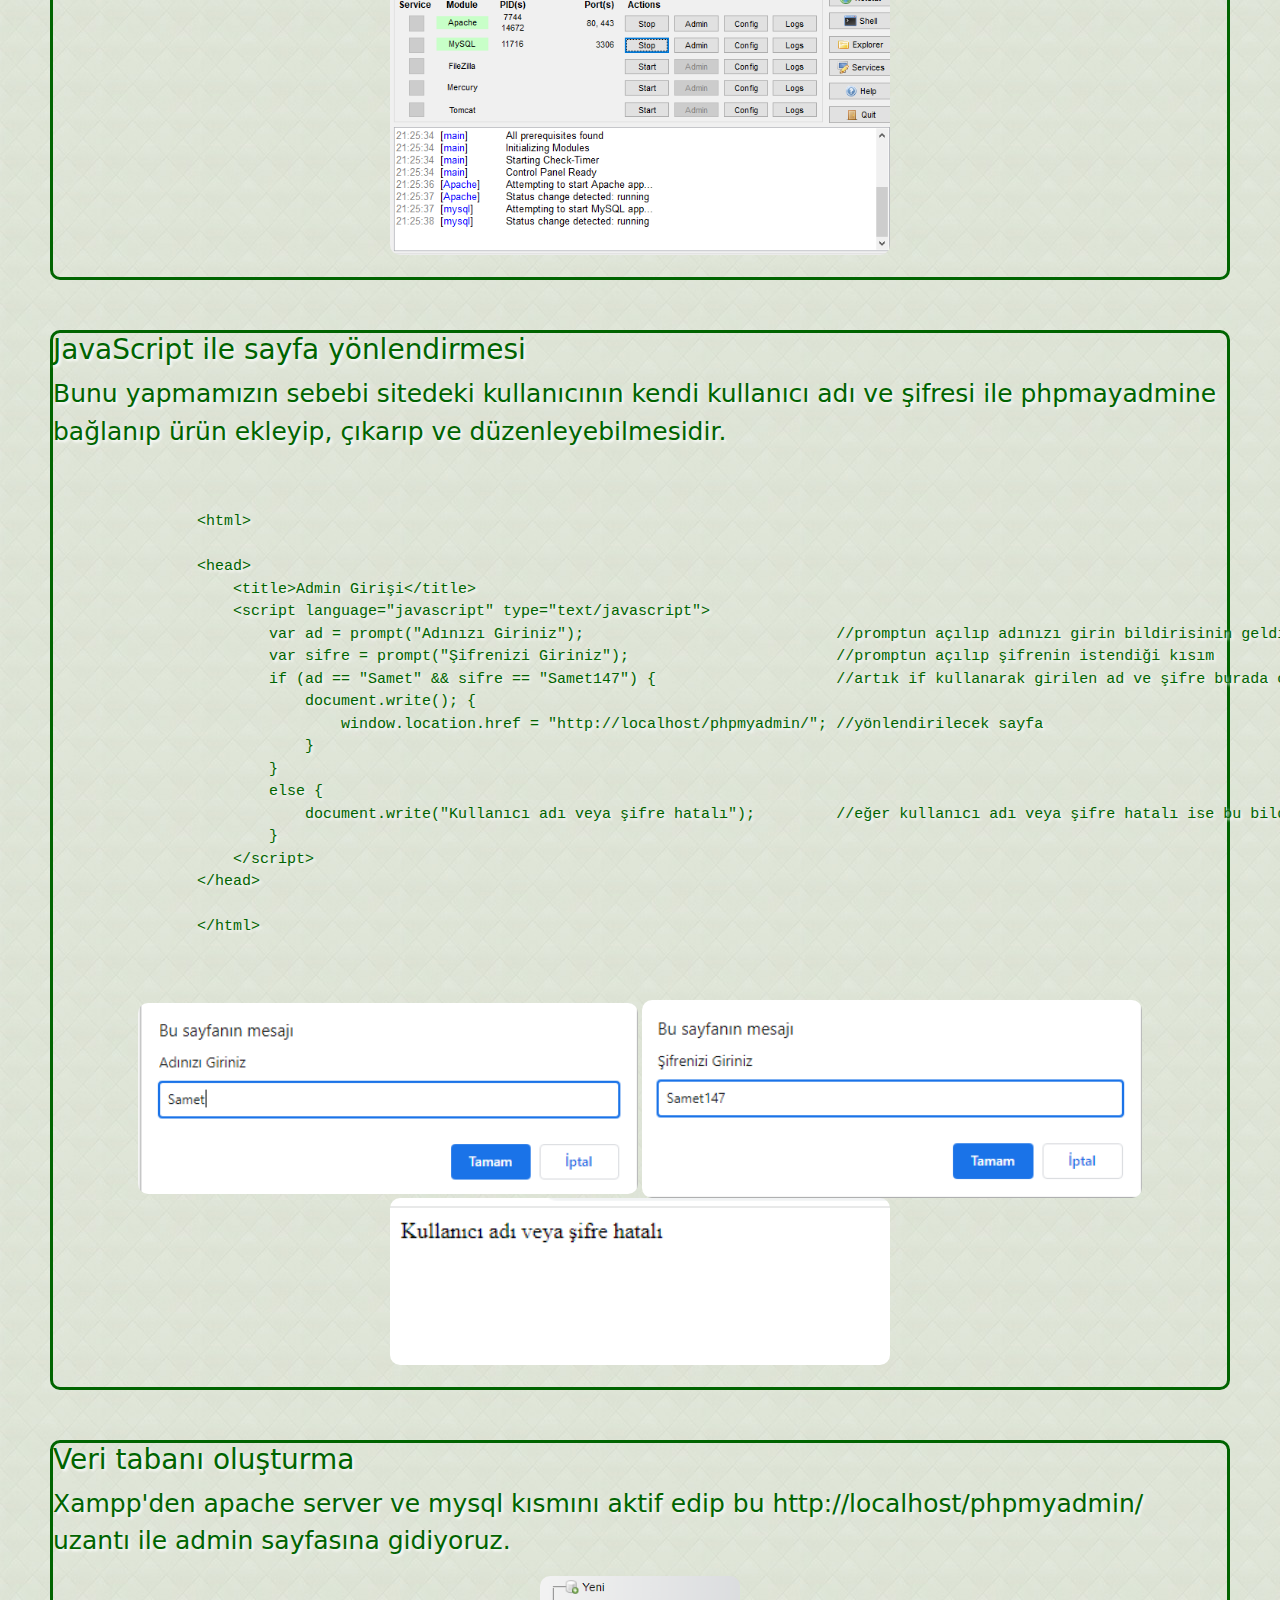
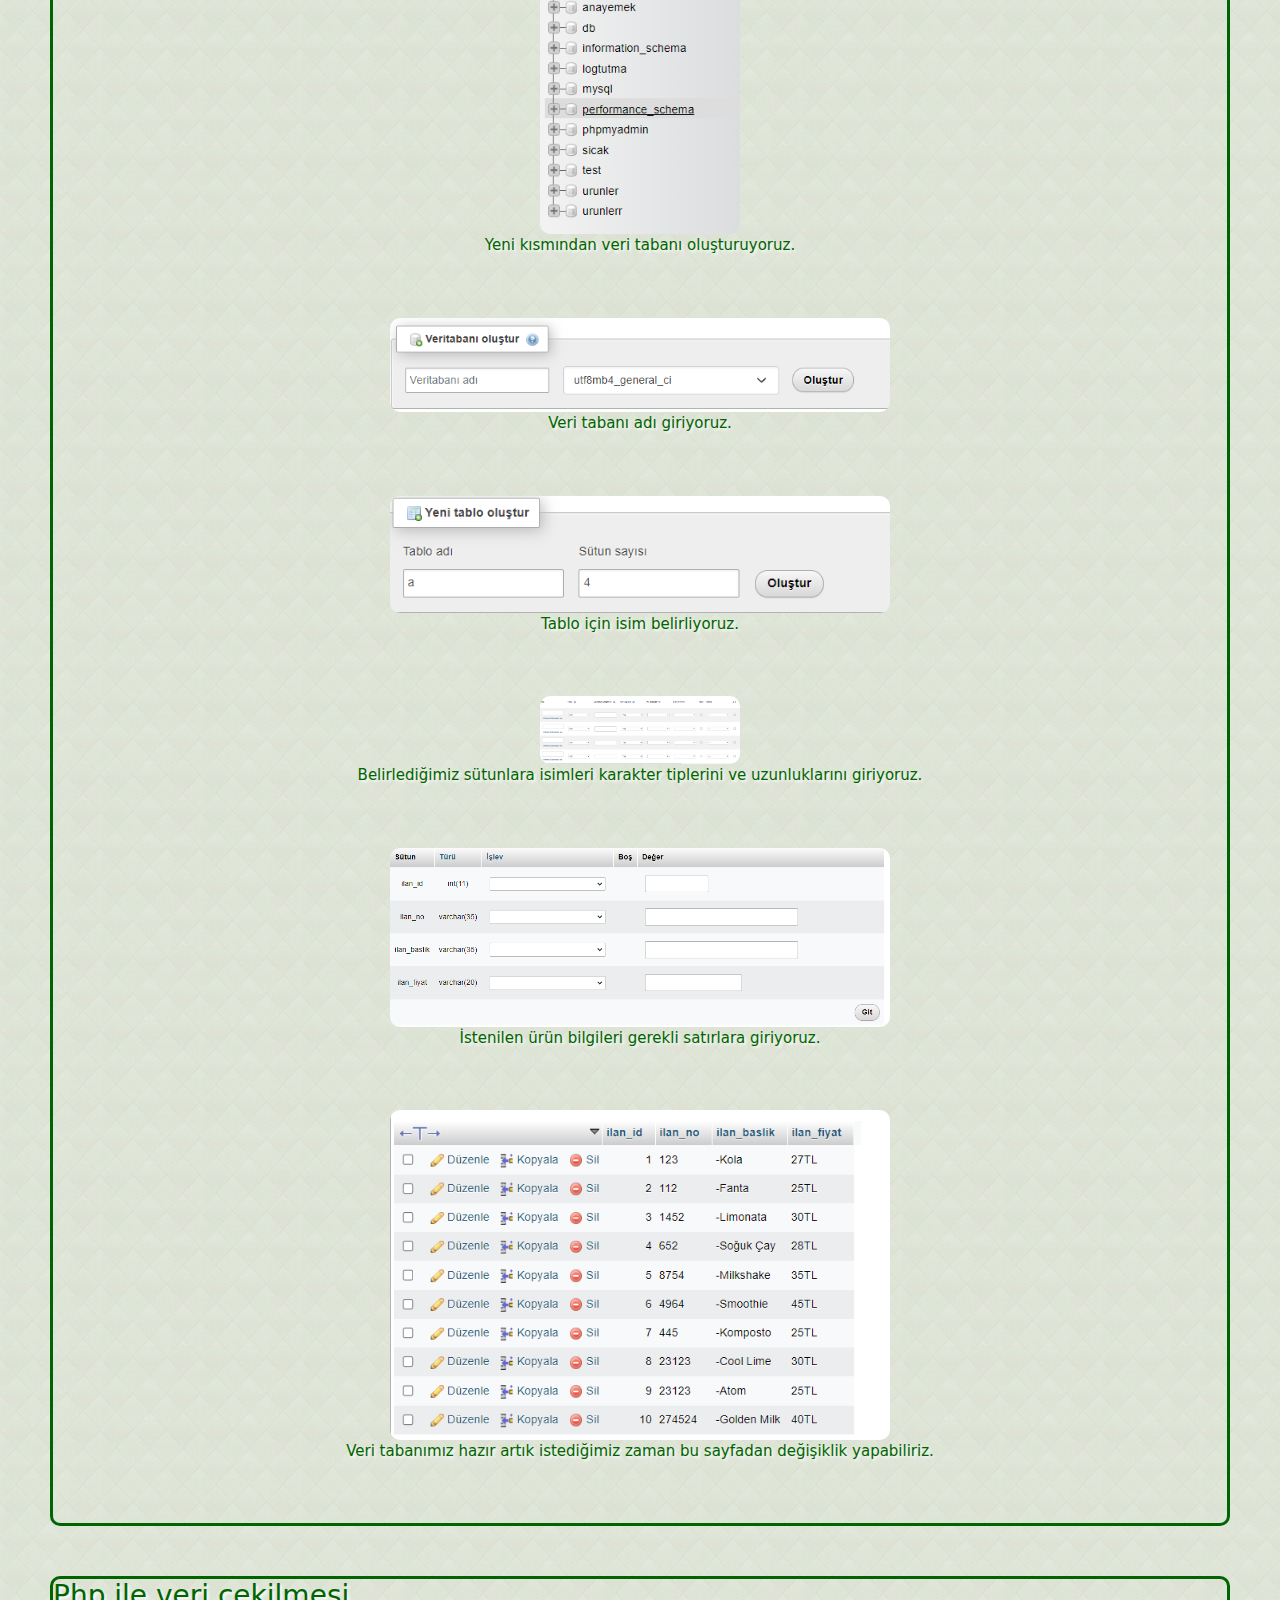
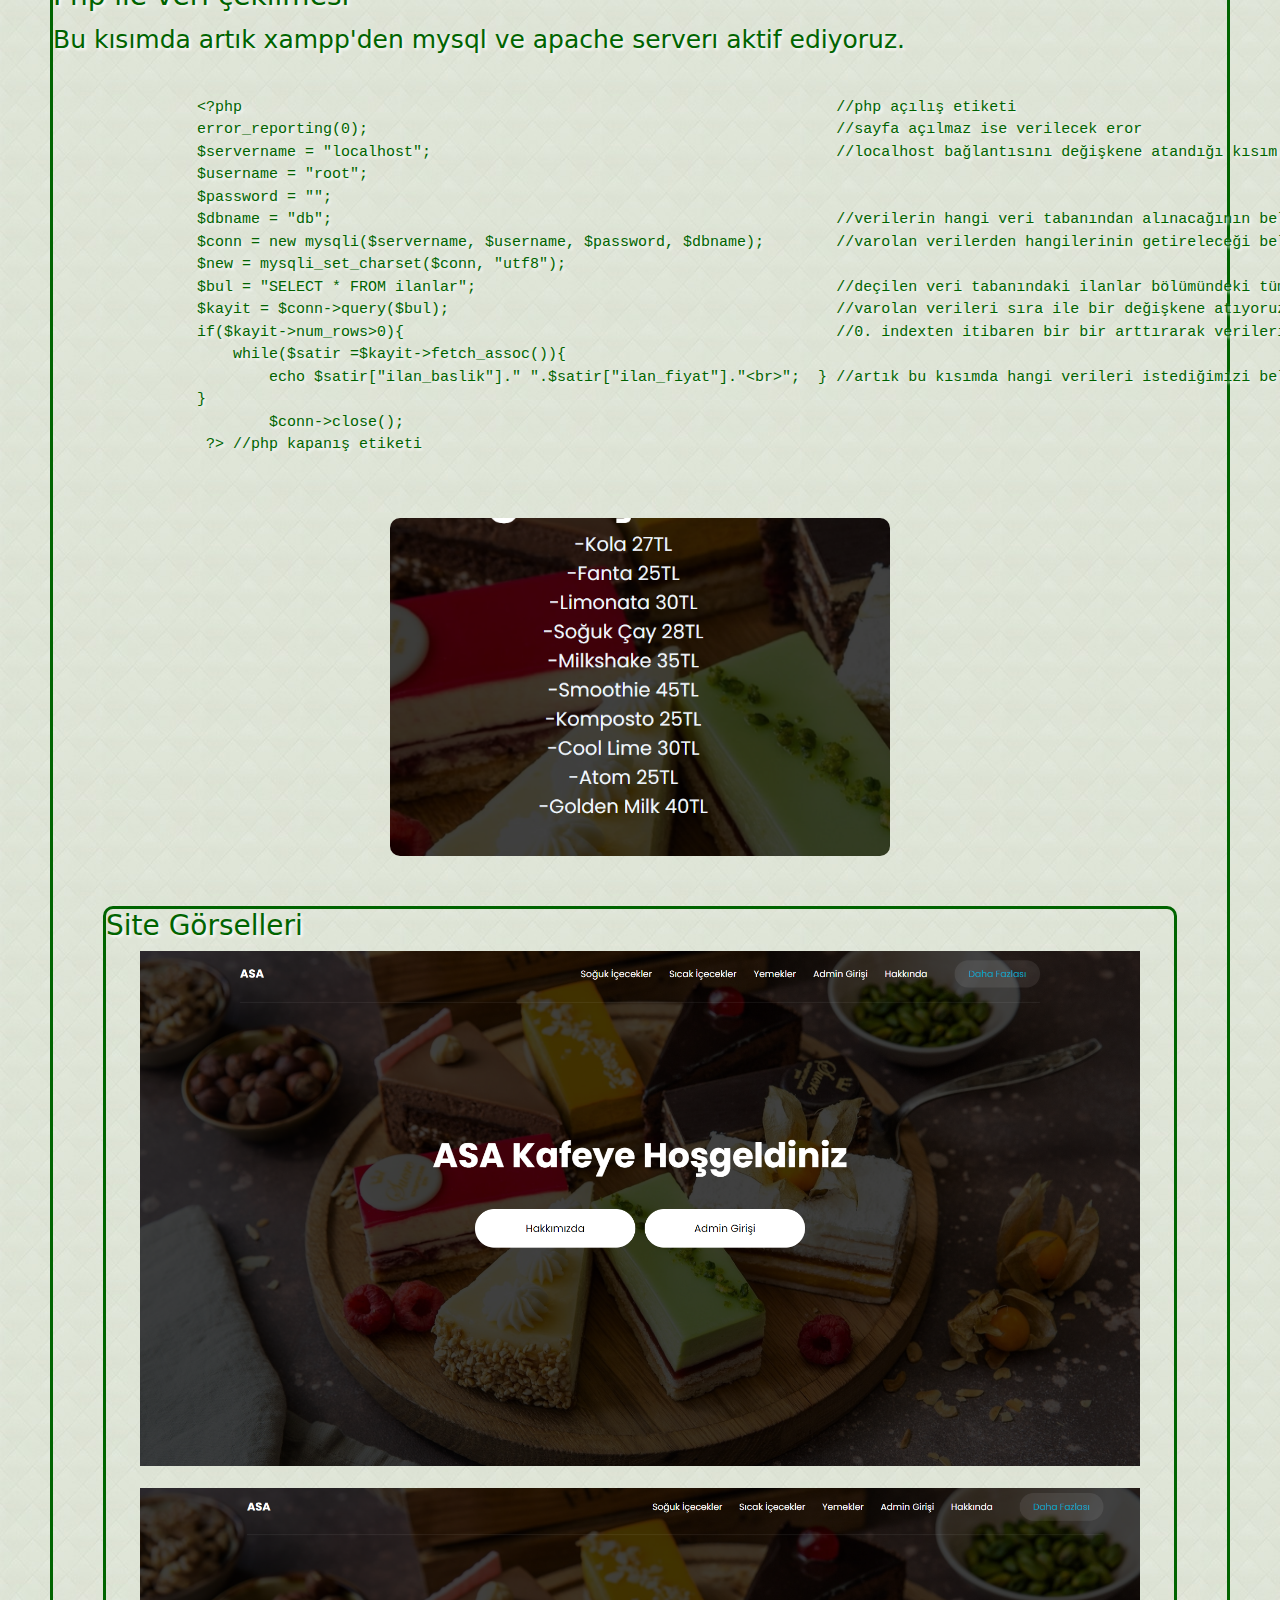
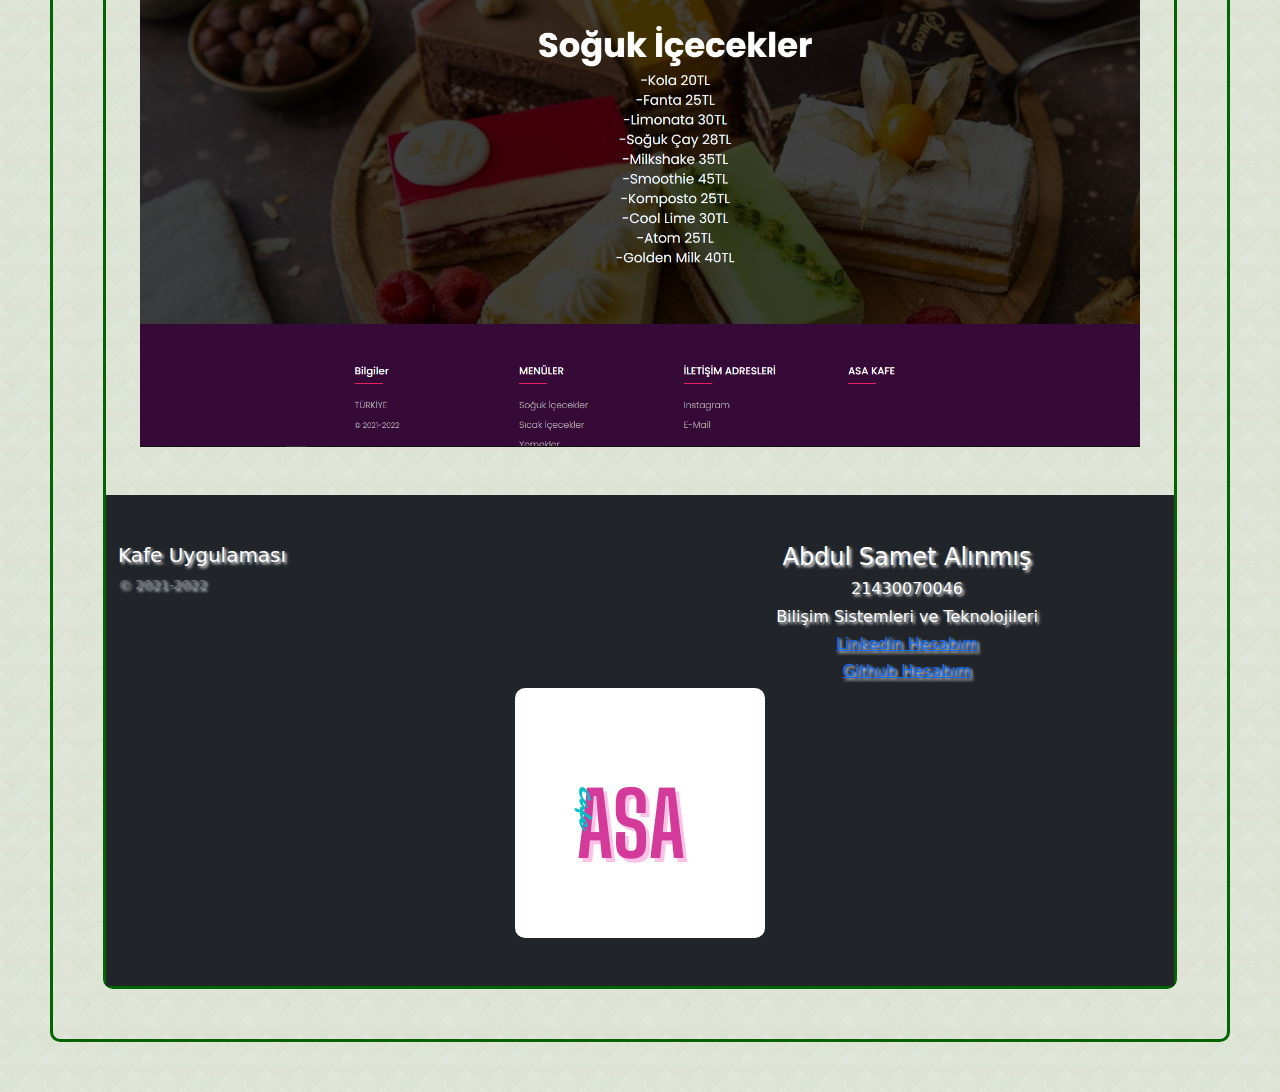
==== commit d904555f: "Update index.html" ====
--- a/index.html
+++ b/index.html
@@ -135,9 +135,11 @@
                 sayfa uzantısını
                 php yapma aksi takdirde kodlar çalışmaz. HTML, CSS ve Php iç içe kullanıla bilen yapılardır.
             </p>
+        <center>
             <p class="grss">Dosya uzantı kullanımları</p>
             <img class="fotolar" src="görseller/uzantılar.png" alt="uzantılar" width="200px">
             <br> <br>
+            </center>
         
     </div>
 
@@ -145,7 +147,7 @@
 
     <div class="baslık2">
         <h3 class="start">PHP Kullanabilmek İçin Gerekli Programlar</h3>
-        <center>
+        
             <p class="grss">
                 PHP kullanabilmek ve veri tabanından veri çekmek için localhost gereklidir. Bunun için farklı programlar
                 var. Ben bu projede
@@ -155,15 +157,16 @@
                 çalıştırıyoruz. Bu sayede bilgisayarımızı bir
                 sunucu gibi kullanıp belirli portlardan php ile veri çekebileceğiz.
             </p>
+           <center>
             <img class="fotolar" src="görseller/xamp.png" alt="uzantılar" width="500px">
             <br> <br>
-        </center>
+         </center>
 
     </div>
 
     <div class="baslık2">
         <h3 class="start">JavaScript ile sayfa yönlendirmesi</h3>
-        <center>
+        
             <p class="grss">
                 Bunu yapmamızın sebebi sitedeki kullanıcının kendi kullanıcı adı ve şifresi ile phpmayadmine bağlanıp
                 ürün ekleyip, çıkarıp ve düzenleyebilmesidir.
@@ -195,6 +198,7 @@
             </xmp>
         </p>
         <center>
+            <center>
             <img class="fotolar" src="görseller/giris1.png" alt="uzantılar" width="500px">
 
             <img class="fotolar" src="görseller/giris2.png" alt="uzantılar" width="500px">
@@ -208,14 +212,14 @@
 
     <div class="baslık2">
         <h3 class="start">Veri tabanı oluşturma</h3>
-        <center>
+      
             <p class="grss">
                 Xampp'den apache server ve mysql kısmını aktif edip bu http://localhost/phpmyadmin/ uzantı ile admin
                 sayfasına gidiyoruz.
             </p>
 
 
-
+  <center>
             <img class="fotolar" src="görseller/v1.png" alt="uzantılar" width="200px">
             <p>Yeni kısmından veri tabanı oluşturuyoruz.</p>
             <br><br>
@@ -244,11 +248,11 @@
 
     <div class="baslık2">
         <h3 class="start">Php ile veri çekilmesi</h3>
-        <center>
+        
             <p class="grss">
                 Bu kısımda artık xampp'den mysql ve apache serverı aktif ediyoruz.
             </p>
-        </center>
+     
         <p class="grss">
             <xmp>
                 <?php                                                                  //php açılış etiketi
